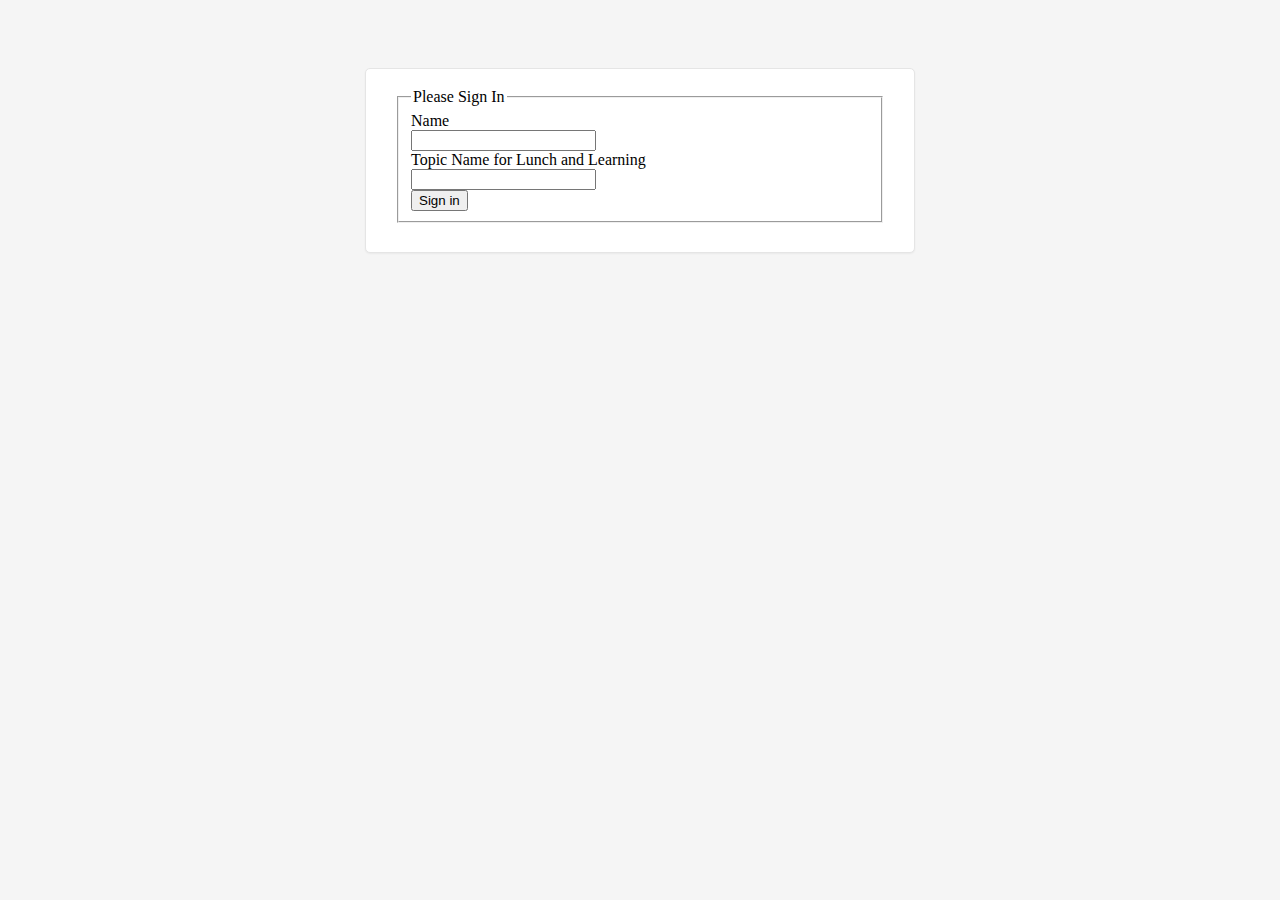
==== src/main/resources/templates/login.html @ 14f47535 "add login" ====
<!DOCTYPE html>
<html xmlns="http://www.w3.org/1999/xhtml" xmlns:th="http://www.thymeleaf.org">
<head>
    <title>Sign In</title>
    <meta http-equiv="Content-Type" content="text/html; charset=UTF-8"/>
    <link rel="stylesheet" type="text/css" href="https://bootswatch.com/4/cerulean/bootstrap.min.css"/>

    <style>
        body {
            padding-top: 60px; /* 60px to make the container go all the way to the bottom of the topbar */
            padding-bottom: 40px;
            background-color: #f5f5f5;
        }
        .form-narrow {
            max-width: 490px;
            padding: 19px 29px 29px;
            margin: 0 auto 20px;
            background-color: #fff;
            border: 1px solid #e5e5e5;
            -webkit-border-radius: 5px;
            -moz-border-radius: 5px;
            border-radius: 5px;
            -webkit-box-shadow: 0 1px 2px rgba(0,0,0,.05);
            -moz-box-shadow: 0 1px 2px rgba(0,0,0,.05);
            box-shadow: 0 1px 2px rgba(0,0,0,.05);
        }
    </style>

</head>
<boy>

        <form class="form-narrow form-horizontal" action="#" method="post" th:action="@{/authenticate}">
            <fieldset  th:object="${loginUser}" >
                <legend>Please Sign In</legend>
                <div class="form-group">
                    <label  class="col-lg-2 control-label">Name</label>
                    <div class="col-lg-10" >
                        <input type="text" class="form-control" id="inputName" th:field="*{name}" pattern="^[ A-Za-z]*$"
                               title="Invalid Name"/>
                    </div>
                </div>
                <div class="form-group">
                    <label for="inputPassword" class="col-lg-10 control-label">Topic Name for Lunch and Learning</label>
                    <div class="col-lg-10">
                        <input type="password" class="form-control" id="inputPassword" name="password"
                               th:field="*{password}"/>
                    </div>
                </div>
                <div class="form-group">
                    <div class="col-lg-offset-2 col-lg-10">
                        <button type="submit" class="btn btn-default">Sign in</button>
                    </div>
                </div>
            </fieldset>
        </form>

</boy>
</html>
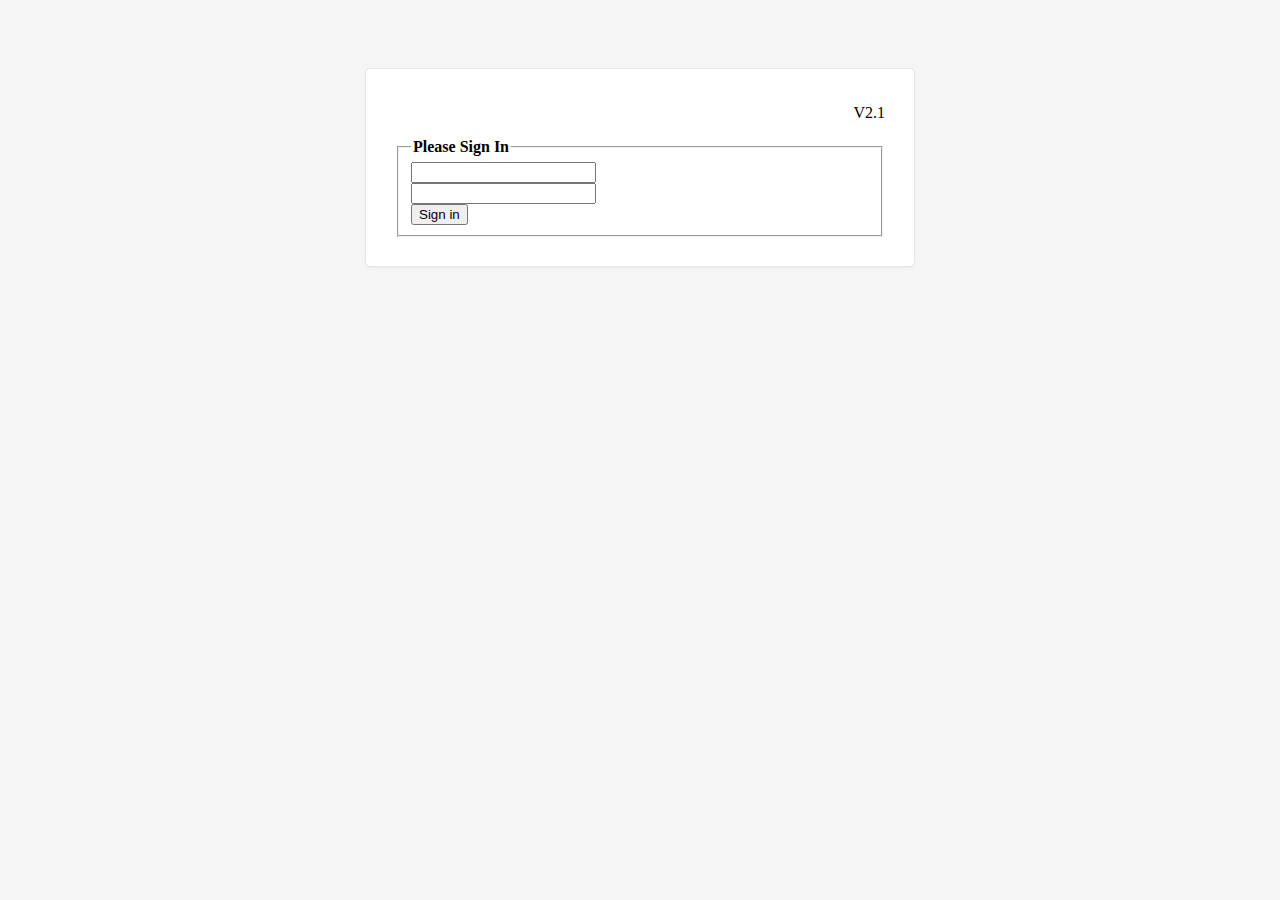
==== commit 38731692: "adjust login layout" ====
--- a/src/main/resources/templates/login.html
+++ b/src/main/resources/templates/login.html
@@ -4,13 +4,13 @@
     <title>Sign In</title>
     <meta http-equiv="Content-Type" content="text/html; charset=UTF-8"/>
     <link rel="stylesheet" type="text/css" href="https://bootswatch.com/4/cerulean/bootstrap.min.css"/>
-
     <style>
         body {
             padding-top: 60px; /* 60px to make the container go all the way to the bottom of the topbar */
             padding-bottom: 40px;
             background-color: #f5f5f5;
         }
+
         .form-narrow {
             max-width: 490px;
             padding: 19px 29px 29px;
@@ -20,39 +20,38 @@
             -webkit-border-radius: 5px;
             -moz-border-radius: 5px;
             border-radius: 5px;
-            -webkit-box-shadow: 0 1px 2px rgba(0,0,0,.05);
-            -moz-box-shadow: 0 1px 2px rgba(0,0,0,.05);
-            box-shadow: 0 1px 2px rgba(0,0,0,.05);
+            -webkit-box-shadow: 0 1px 2px rgba(0, 0, 0, .05);
+            -moz-box-shadow: 0 1px 2px rgba(0, 0, 0, .05);
+            box-shadow: 0 1px 2px rgba(0, 0, 0, .05);
         }
     </style>
 
 </head>
 <boy>
 
-        <form class="form-narrow form-horizontal" action="#" method="post" th:action="@{/authenticate}">
-            <fieldset  th:object="${loginUser}" >
-                <legend>Please Sign In</legend>
-                <div class="form-group">
-                    <label  class="col-lg-2 control-label">Name</label>
-                    <div class="col-lg-10" >
-                        <input type="text" class="form-control" id="inputName" th:field="*{name}" pattern="^[ A-Za-z]*$"
-                               title="Invalid Name"/>
-                    </div>
+    <form class="form-narrow form-horizontal" action="#" method="post" th:action="@{/authenticate}">
+        <p align="right">V2.1</p>
+        <fieldset th:object="${loginUser}">
+            <legend style="font-weight: bold">Please Sign In</legend>
+            <div class="form-group">
+                <div class="col-lg-10">
+                    <input type="text" class="form-control" id="inputName" th:placeholder="Name" th:field="*{name}"
+                           pattern="^[ A-Za-z]*$" title="Invalid Name"/>
                 </div>
-                <div class="form-group">
-                    <label for="inputPassword" class="col-lg-10 control-label">Topic Name for Lunch and Learning</label>
-                    <div class="col-lg-10">
-                        <input type="password" class="form-control" id="inputPassword" name="password"
-                               th:field="*{password}"/>
-                    </div>
+            </div>
+            <div class="form-group">
+                <div class="col-lg-10">
+                    <input type="password" class="form-control" id="inputPassword"
+                           th:placeholder="Password" th:field="*{password}"/>
                 </div>
-                <div class="form-group">
-                    <div class="col-lg-offset-2 col-lg-10">
-                        <button type="submit" class="btn btn-default">Sign in</button>
-                    </div>
+            </div>
+            <div class="form-group">
+                <div class="col-lg-offset-2 col-lg-10">
+                    <button type="submit" class="btn btn-default">Sign in</button>
                 </div>
-            </fieldset>
-        </form>
+            </div>
+        </fieldset>
+    </form>
 
 </boy>
 </html>
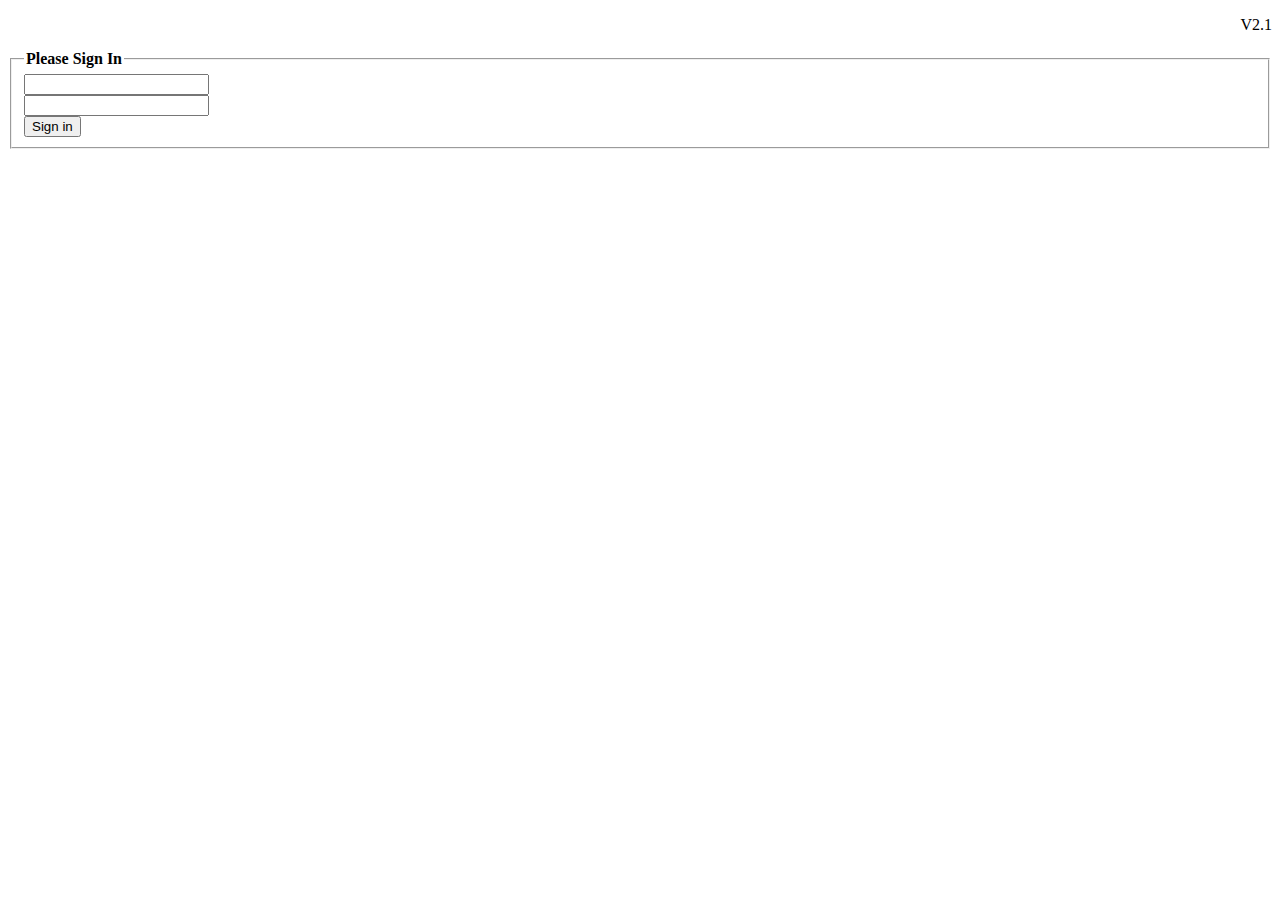
==== commit 9fa2bbda: "add jdbc" ====
--- a/src/main/resources/templates/login.html
+++ b/src/main/resources/templates/login.html
@@ -4,27 +4,7 @@
     <title>Sign In</title>
     <meta http-equiv="Content-Type" content="text/html; charset=UTF-8"/>
     <link rel="stylesheet" type="text/css" href="https://bootswatch.com/4/cerulean/bootstrap.min.css"/>
-    <style>
-        body {
-            padding-top: 60px; /* 60px to make the container go all the way to the bottom of the topbar */
-            padding-bottom: 40px;
-            background-color: #f5f5f5;
-        }
-
-        .form-narrow {
-            max-width: 490px;
-            padding: 19px 29px 29px;
-            margin: 0 auto 20px;
-            background-color: #fff;
-            border: 1px solid #e5e5e5;
-            -webkit-border-radius: 5px;
-            -moz-border-radius: 5px;
-            border-radius: 5px;
-            -webkit-box-shadow: 0 1px 2px rgba(0, 0, 0, .05);
-            -moz-box-shadow: 0 1px 2px rgba(0, 0, 0, .05);
-            box-shadow: 0 1px 2px rgba(0, 0, 0, .05);
-        }
-    </style>
+    <link rel="stylesheet" href="/css/login.css"/>
 
 </head>
 <boy>
@@ -47,7 +27,7 @@
             </div>
             <div class="form-group">
                 <div class="col-lg-offset-2 col-lg-10">
-                    <button type="submit" class="btn btn-default">Sign in</button>
+                    <button type="submit" class="btn btn-primary">Sign in</button>
                 </div>
             </div>
         </fieldset>
